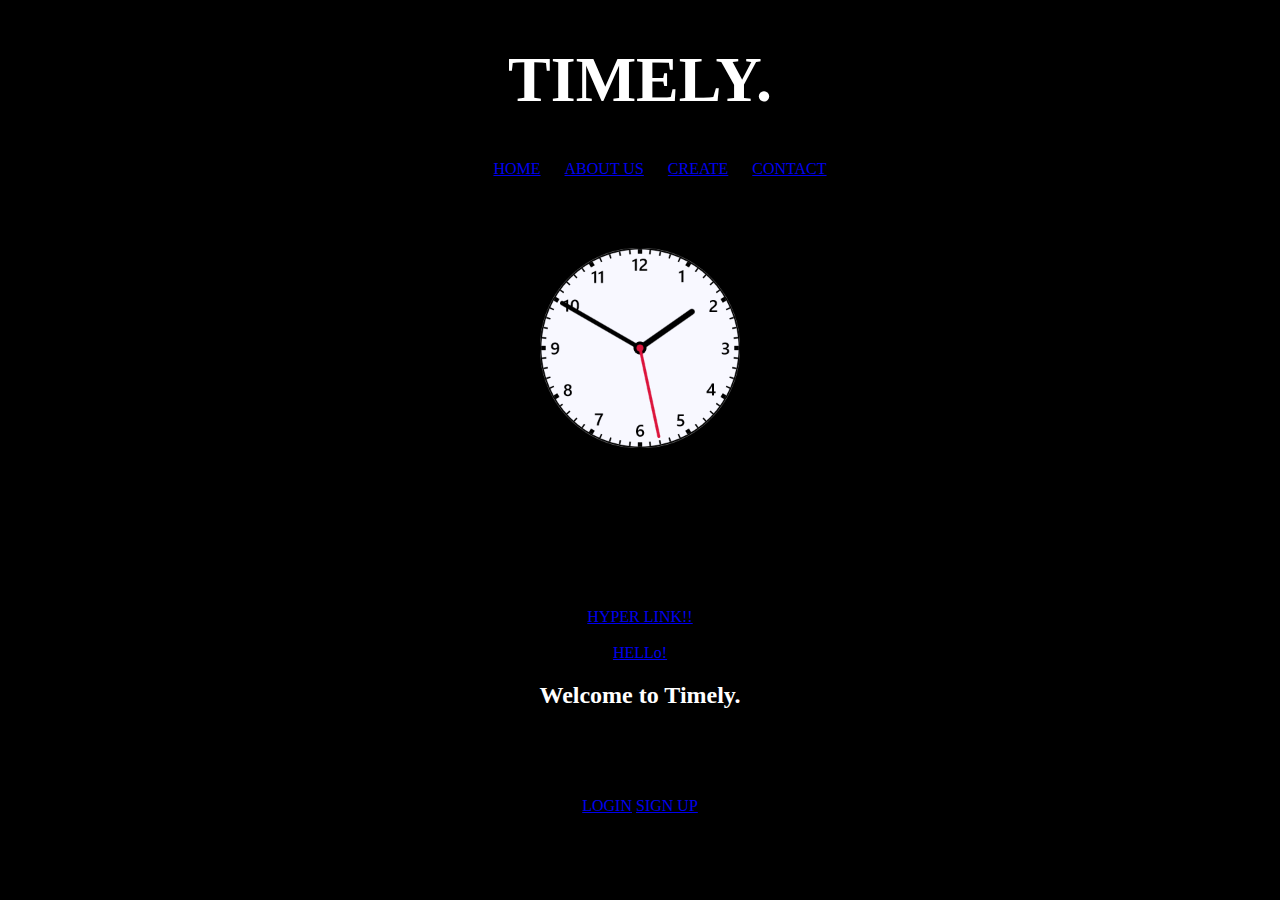
==== index.html @ b7cce702 "changed nav bar and added a picture" ====
<!DOCTYPE html>

<html>
    
    <head>  
        <title>TIMELY LOGIN</title>
        <meta charset="utf-8">
        <meta name="viewport" content="width=device-width">
        <link href="style.css" rel="stylesheet" type="text/css" />   
    </head>

    <body>
        
        <header> 
            <center>
                <font size = "+3" >
                    <h1> TIMELY.</h1>
                </font>
            </center>
        </header>
        
        <nav>
            <ul>
                <li><a href="home">HOME</a></li>
                <li><a href="aboutus">ABOUT US</a></li>
                <li><a href="create">CREATE</a></li>
                <li><a href="contact">CONTACT</a></li>
            </ul>
        </nav>

        <div>
            <br><br><br><img src="clock.png" width="200" height="200"
                ><br>

            <ul>
                <li>object 1</li>
                <li>object 2</li>
                <li>object 3</li>
            </ul>

            <ol>
                <li>object 1</li>
                <li>object 2</li>
                <li>object 3</li>
            </ol>
            
        </div>
        
        <div>
            <a href="https://www.time.gov">HYPER LINK!!</a><br>
            <br><a href="https://www.time.gov">HELLo!</a>
        </div>

        <main>
            <h2>
                Welcome to Timely.
            </h2>
            <p>
                lets get started.
            </p>
            
        </main>
        <footer>
            <p>
                a creation of joshua arouni
                2024
            </p>
        </footer>
        
        
      <a href="#login" class="button">LOGIN</a>
      <a href="#signup" class="button signup-button">SIGN UP</a>
        
    </body>

</html>
---- style.css ----
* {
    padding: 10;
    margin: 10;
}

h1 { color: #ffffff;}
h2 { color:white}
h3 { color: #aabbfd;}
p li a {color: white}


body {
    background-color: #000000;
    text-align: center;
}


.container {
    display: flex;
} 
 


nav ul li {
    display: inline;
    text-align: center;
    margin: 30px 10px 30px 10px; /*top right bottom left*/
    
}
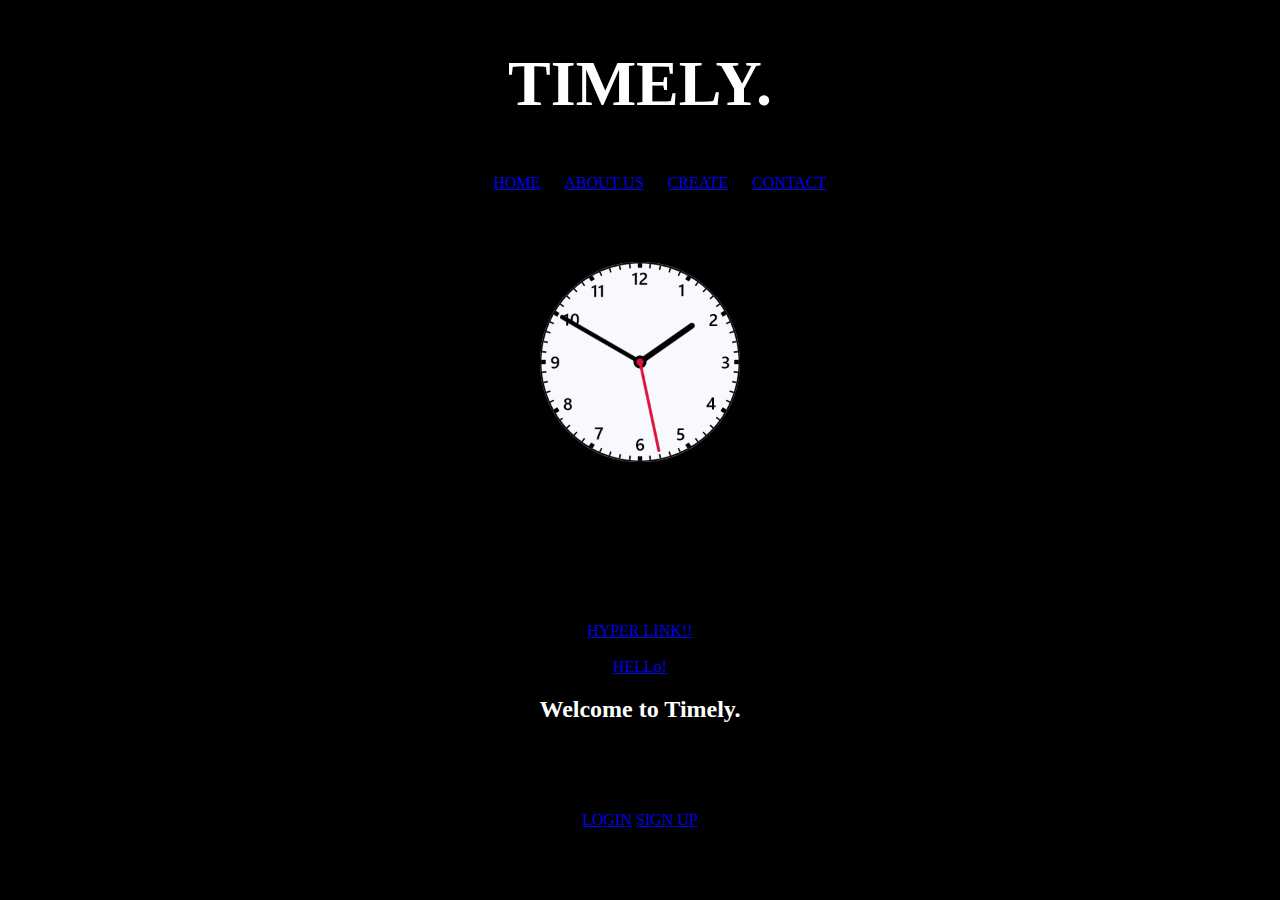
==== commit 478f1e00: "Updated CSS" ====
--- a/index.html
+++ b/index.html
@@ -3,10 +3,12 @@
 <html>
     
     <head>  
+        <link href="style.css" rel="stylesheet" type="text/css" />   
+        
         <title>TIMELY LOGIN</title>
         <meta charset="utf-8">
         <meta name="viewport" content="width=device-width">
-        <link href="style.css" rel="stylesheet" type="text/css" />   
+        
     </head>
 
     <body>
@@ -18,6 +20,8 @@
                 </font>
             </center>
         </header>
+
+
         
         <nav>
             <ul>
--- a/style.css
+++ b/style.css
@@ -3,7 +3,14 @@
     margin: 10;
 }
 
-h1 { color: #ffffff;}
+h1 { color: #ffffff;
+   padding: 10px;
+   margin: 10px;
+   line-height: 2;
+   font-family: 'Times New Roman', Times, serif;}
+
+
+
 h2 { color:white}
 h3 { color: #aabbfd;}
 p li a {color: white}
